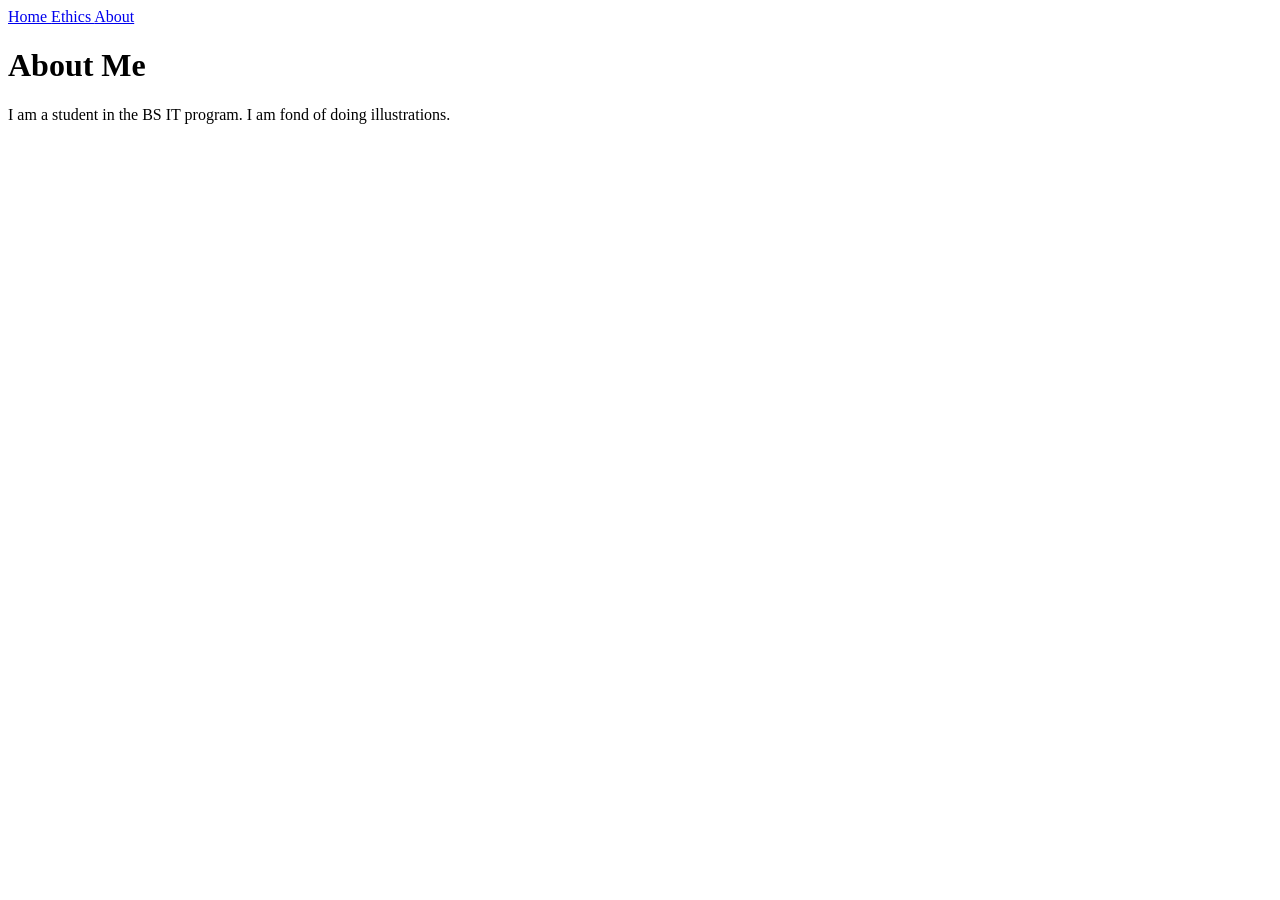
==== about.html @ 39ed3b2e "Create about.html" ====
<!DOCTYPE html>
<html>
<head>
  <title>About</title>
  <link rel="stylesheet" href="style.css">
</head>
<body>
<nav>
  <a href="index.html"> Home </a>
  <a href="ethics.html"> Ethics </a>
  <a href="about.html"> About </a>
</nav>
<h1>About Me</h1>
<p>
I am a student in the BS IT program. I am fond of doing illustrations.
</p>
</body>
</html>
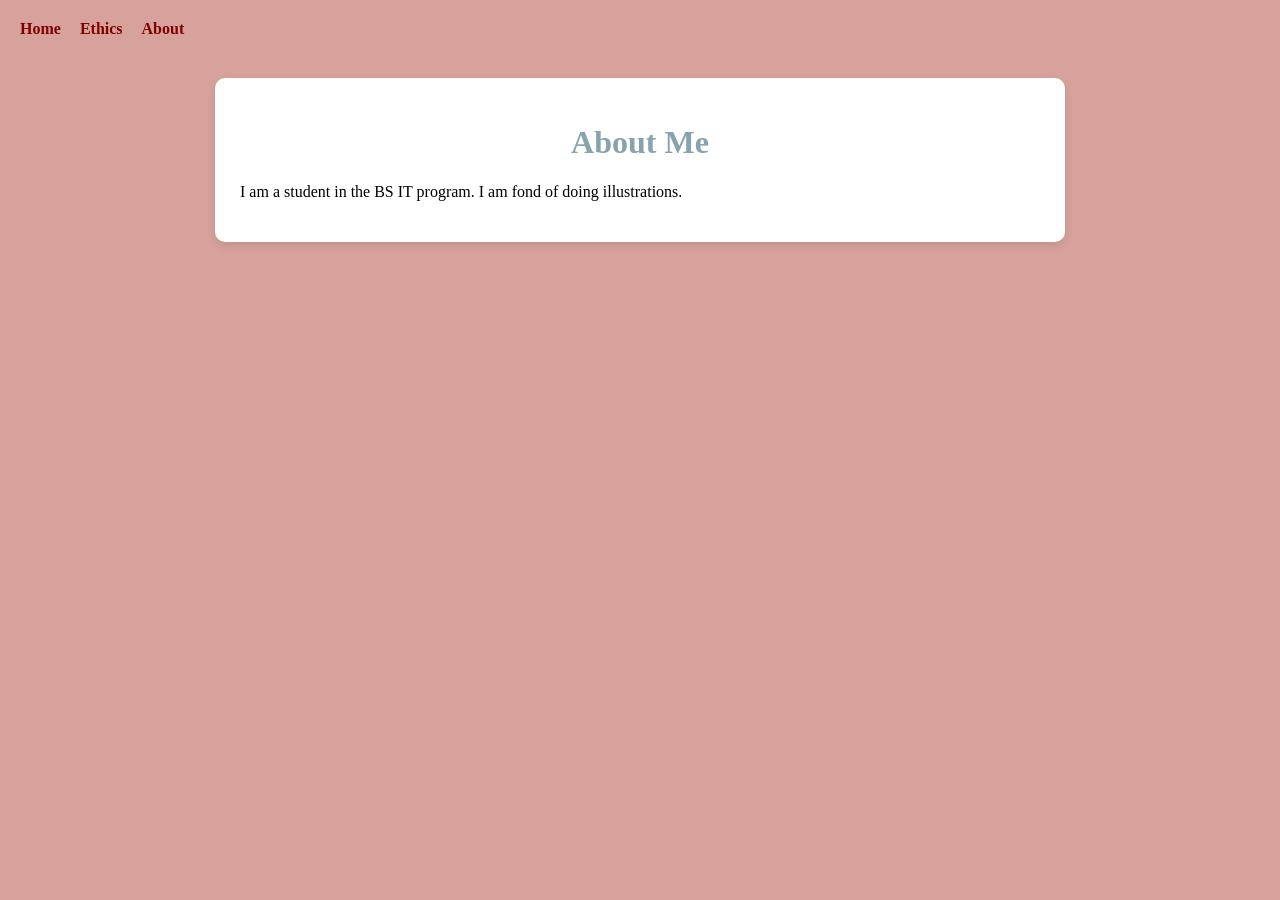
==== commit 336f15a4: "Update about.html" ====
--- a/about.html
+++ b/about.html
@@ -10,9 +10,11 @@
   <a href="ethics.html"> Ethics </a>
   <a href="about.html"> About </a>
 </nav>
+  <div class="container">    
 <h1>About Me</h1>
 <p>
 I am a student in the BS IT program. I am fond of doing illustrations.
 </p>
+  </div>
 </body>
 </html>
--- a/style.css
+++ b/style.css
@@ -0,0 +1,46 @@
+body {
+  font-family: Karla;
+  background-color: #D8A29C;
+  margin: 20px;
+}
+nav{
+  background-color: #333
+  padding: 10px;
+  text-aligh: center;
+}
+nav a{
+  color: maroon;
+  margin-right: 15px;
+  text-decoration: none;
+  font-weight: bold;
+  font-size: 16px;
+}
+nav a:hover{
+  text-decoration: underline;
+  color: #f8d338;
+}
+.container{
+  max-width: 800px;
+  margin: 40px auto;
+  background: white;
+  padding: 25px;
+  border-radius: 10px;
+  box-shadow: 0 4px 10px rgba(0,0,0,0.1);
+}
+h1 {
+  text-align: center;
+  color: #88a3ae;
+}
+table{
+  width: 100%;
+  border-collapse: collapse;
+  margin-top: 20px;
+}
+ th{
+   text-align: left;
+   background-color: #fa9669;
+ }
+th, td{
+  padding: 12px;
+  border-bottom: 1px solid #ebcfcf;
+}
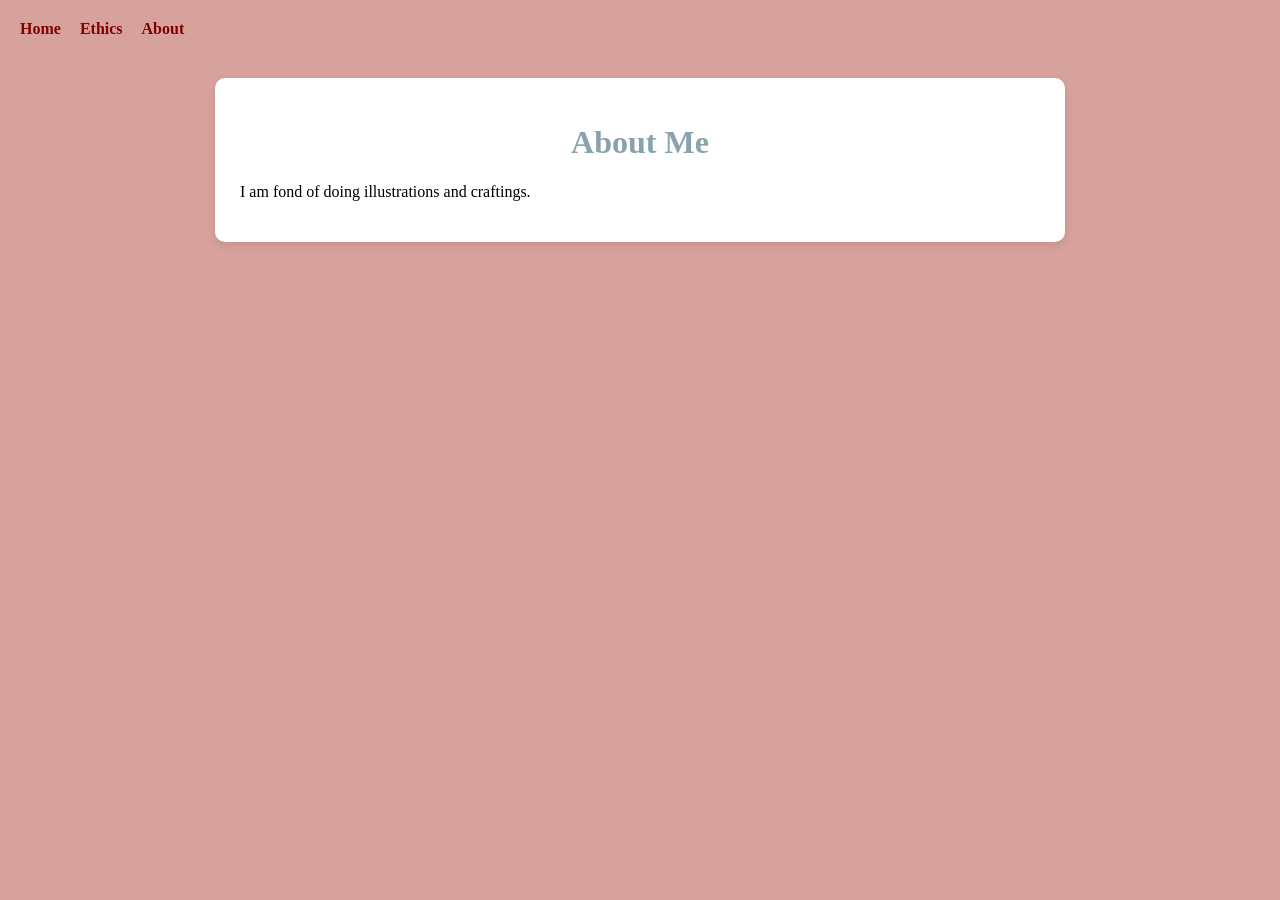
==== commit c50c1e29: "Update about.html" ====
--- a/about.html
+++ b/about.html
@@ -13,7 +13,7 @@
   <div class="container">    
 <h1>About Me</h1>
 <p>
-I am a student in the BS IT program. I am fond of doing illustrations.
+I am fond of doing illustrations and craftings.
 </p>
   </div>
 </body>
